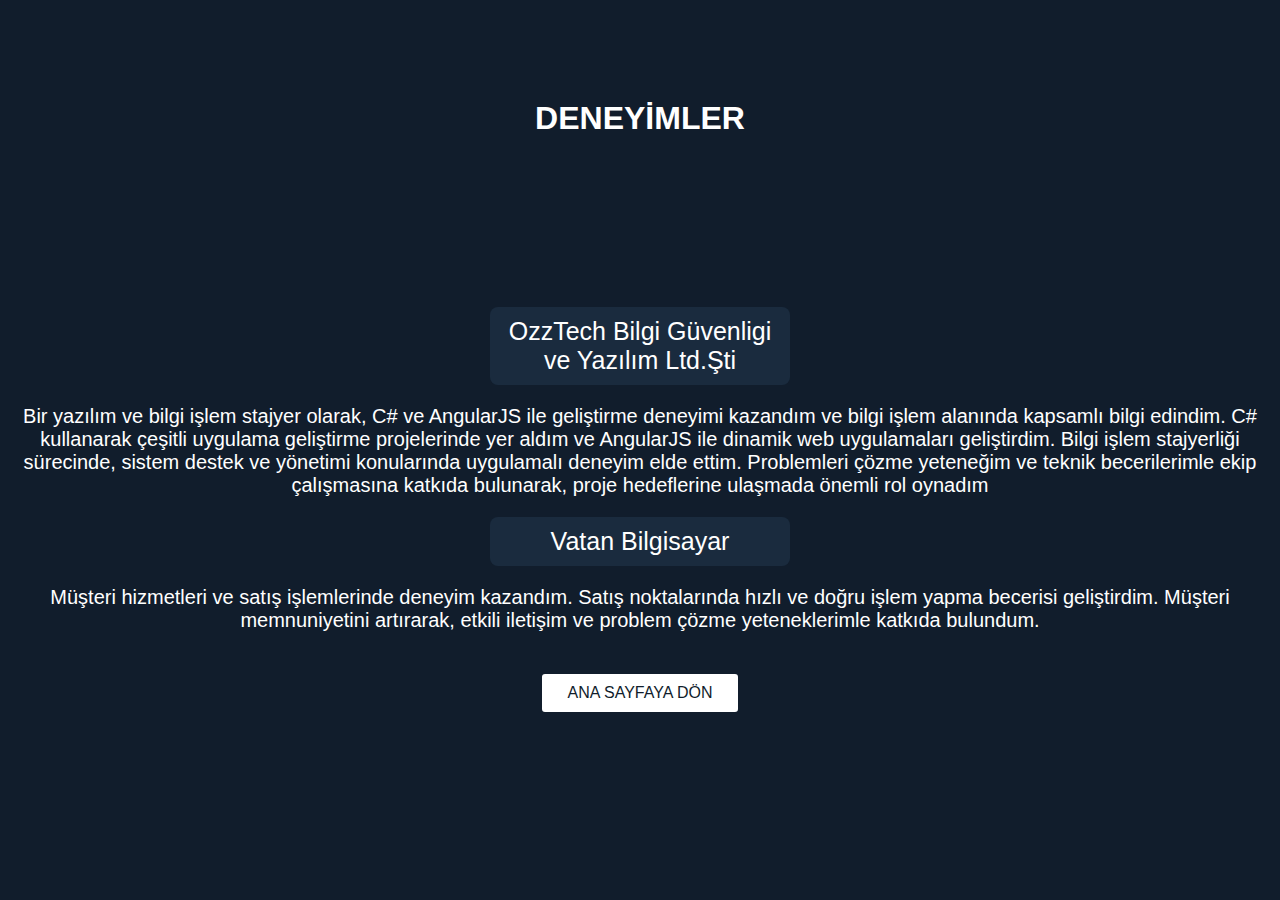
==== deneyimler.html @ edfedfdc "CV-HAZIRLAMA" ====
<!DOCTYPE html>
<html lang="en">
<head>
    <meta charset="UTF-8">
    <meta name="viewport" content="width=device-width, initial-scale=1.0">
    <link rel="stylesheet" href="deneyimler.css">
    <title>Deneyimler</title>
</head>
<body>
    <div class="container">
        <h1>DENEYİMLER</h1>

        <div class="container-list">
            <ul>
                <li><a href="https://www.ozztech.net" target="_blank">OzzTech Bilgi Güvenligi ve Yazılım Ltd.Şti</a></li>
                <p>
                    Bir yazılım ve bilgi işlem stajyer olarak, C# ve AngularJS ile geliştirme deneyimi
                    kazandım ve bilgi işlem alanında kapsamlı bilgi edindim. C# kullanarak çeşitli
                    uygulama geliştirme projelerinde yer aldım ve AngularJS ile dinamik web
                    uygulamaları geliştirdim. Bilgi işlem stajyerliği sürecinde, sistem destek ve
                    yönetimi konularında uygulamalı deneyim elde ettim. Problemleri çözme
                    yeteneğim ve teknik becerilerimle ekip çalışmasına katkıda bulunarak, proje
                    hedeflerine ulaşmada önemli rol oynadım
                </p>

                <li><a href="https://www.vatanbilgisayar.com/">Vatan Bilgisayar</a></li>
                <p>
                    Müşteri hizmetleri ve satış işlemlerinde deneyim kazandım. Satış
                    noktalarında hızlı ve doğru işlem yapma becerisi geliştirdim. Müşteri
                    memnuniyetini artırarak, etkili iletişim ve problem çözme
                    yeteneklerimle katkıda bulundum.
                </p>
            </ul>
        </div>

        <button class="button" onclick="location.href='index.html'">Ana Sayfaya Dön</button>
    </div>
</body>
</html>
---- deneyimler.css ----
* {
    box-sizing: border-box;
    padding: 0;
    text-decoration: none;
    font-family: Segoe UI, Tahoma, Geneva, Verdana, sans-serif;
    color: #fff;
    margin: 0;
}

body {
    max-width: 1440px;
    margin: 0 auto;
    padding: 0;
    background-color: #111d2c;
}

p{
    font-size: 20px;
}

h1 {
    text-align: center;
    padding: 100px 0;
}

.container-list {
    text-align: center;
}

.container-list ul {
    list-style-type: none; 
    padding: 0; 
    margin: 0; 
}

.container-list li {
    margin: 20px 0; 
    padding: 10px; 
    background-color: #1a2b3e; 
    border-radius: 8px; 
    display: inline-block; 
    width: 300px; 
    font-size: 25px;
}

.button {
    display: block;
    margin: 40px auto;
    padding: 10px 20px;
    font-size: 16px;
    color: #111d2c;
    background-color: #fff;
    border: 2px solid #111d2c;
    border-radius: 5px;
    text-transform: uppercase;
    transition: all 0.3s ease;
    text-align: center;
    width: 200px;
}

.button:hover {
    background-color: #111d2c;
    color: #fff;
}


@media (max-width: 767px) {
    h1 {
        font-size: 24px;
        padding: 60px 0; 
    }

    .container-list {
        margin-top: 30px; 
    }

    .container-list li {
        width: 90%; 
        font-size: 18px; 
        margin: 15px auto; 
    }

    .button {
        width: 150px; 
        padding: 8px 15px; 
        font-size: 14px; 
    }
}


@media (min-width: 768px) and (max-width: 1024px) {
    h1 {
        font-size: 32px; 
        padding: 80px 0; 
    }

    .container-list {
        margin-top: 40px; 
    }

    .container-list li {
        width: 80%; 
        font-size: 19px; 
        margin: 20px auto; 
    }

    .button {
        width: 180px; 
        padding: 10px 20px; 
        font-size: 15px; 
    }
}


@media (min-width: 1025px) {
    h1 {
        padding: 100px 0; 
    }

    .container-list {
        margin-top: 50px; 
    }
}
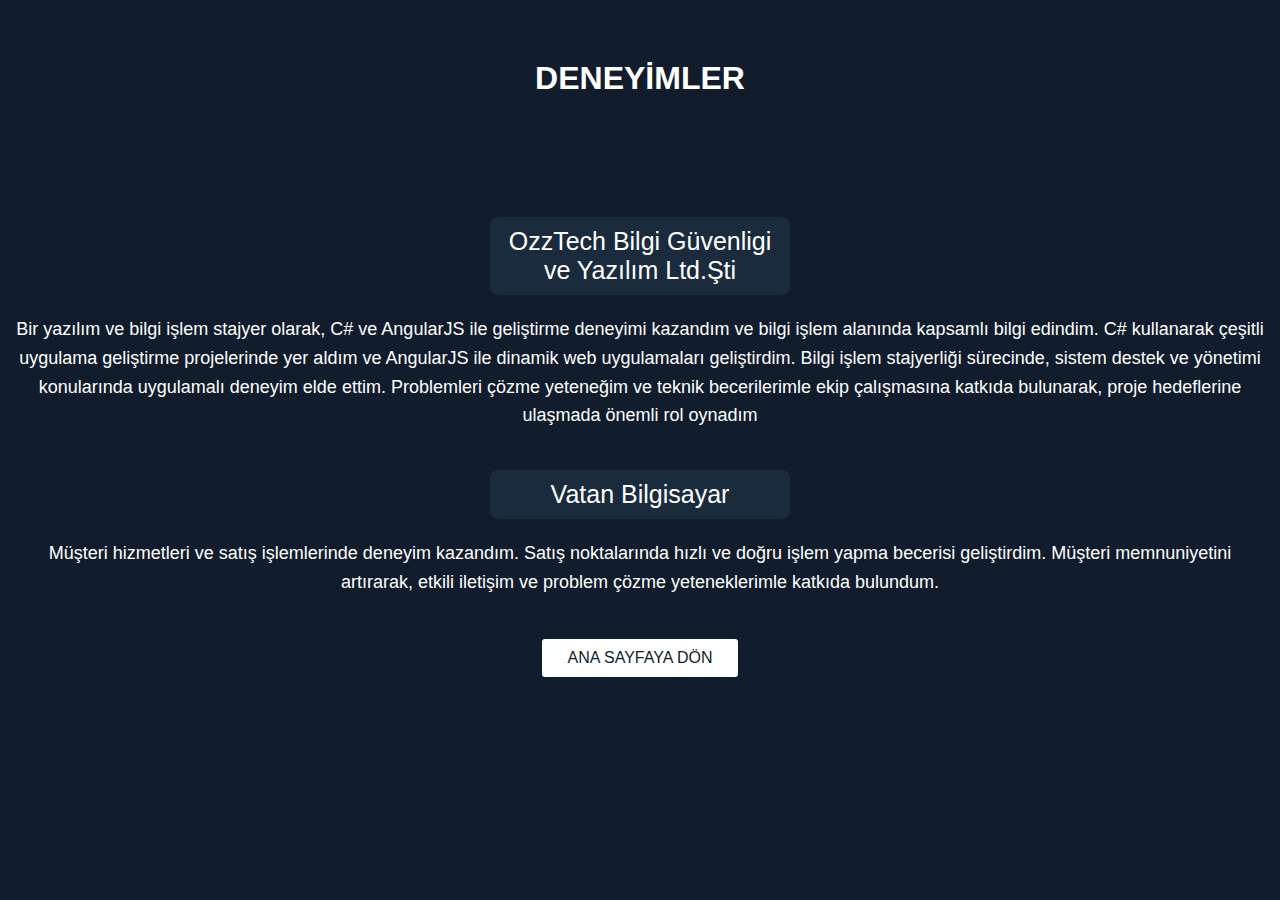
==== commit 91c28dd7: "icon logo added" ====
--- a/deneyimler.html
+++ b/deneyimler.html
@@ -3,6 +3,7 @@
 <head>
     <meta charset="UTF-8">
     <meta name="viewport" content="width=device-width, initial-scale=1.0">
+    <link rel="icon" href="Logo.png">
     <link rel="stylesheet" href="deneyimler.css">
     <title>Deneyimler</title>
 </head>
--- a/deneyimler.css
+++ b/deneyimler.css
@@ -14,17 +14,22 @@
     background-color: #111d2c;
 }
 
-p{
-    font-size: 20px;
+p {
+    font-size: 18px; 
+    line-height: 1.6; 
+    margin: 0 0 20px; 
+    padding: 0 15px; 
+    text-align: center; 
 }
 
 h1 {
     text-align: center;
-    padding: 100px 0;
+    padding: 60px 0; 
 }
 
 .container-list {
     text-align: center;
+    margin-top: 20px; 
 }
 
 .container-list ul {
@@ -63,15 +68,14 @@
     color: #fff;
 }
 
-
 @media (max-width: 767px) {
     h1 {
         font-size: 24px;
-        padding: 60px 0; 
+        padding: 40px 0; 
     }
 
     .container-list {
-        margin-top: 30px; 
+        margin-top: 20px; 
     }
 
     .container-list li {
@@ -85,17 +89,21 @@
         padding: 8px 15px; 
         font-size: 14px; 
     }
+
+    p {
+        font-size: 16px; 
+        padding: 0 10px; 
+    }
 }
-
 
 @media (min-width: 768px) and (max-width: 1024px) {
     h1 {
         font-size: 32px; 
-        padding: 80px 0; 
+        padding: 60px 0; 
     }
 
     .container-list {
-        margin-top: 40px; 
+        margin-top: 30px; 
     }
 
     .container-list li {
@@ -109,15 +117,18 @@
         padding: 10px 20px; 
         font-size: 15px; 
     }
+
+    p {
+        font-size: 17px; 
+    }
 }
-
 
 @media (min-width: 1025px) {
     h1 {
-        padding: 100px 0; 
+        padding: 60px 0; 
     }
 
     .container-list {
-        margin-top: 50px; 
+        margin-top: 40px; 
     }
 }
